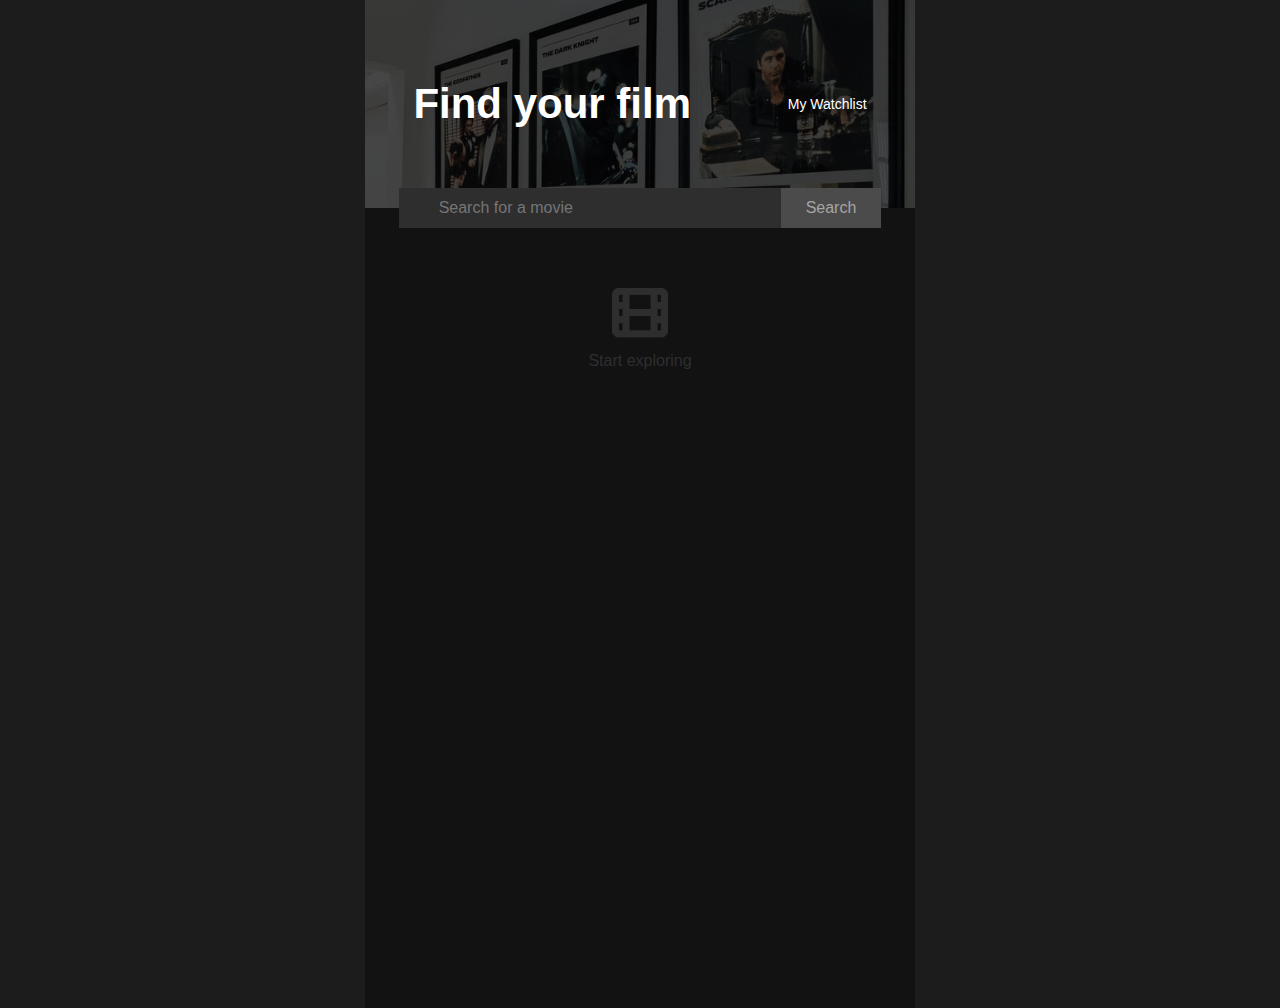
==== index.html @ bf04579a "new repo" ====
<!DOCTYPE html>
<html lang="en">

<head>
    <meta charset="UTF-8">
    <meta name="viewport" content="width=device-width, initial-scale=1.0">
    <title>Document</title>
    <link rel="stylesheet" href="reset.css">
    <link rel="stylesheet" href="index.css">
    <link rel="stylesheet" href="https://cdnjs.cloudflare.com/ajax/libs/font-awesome/6.4.2/css/all.min.css"
        integrity="sha512-z3gLpd7yknf1YoNbCzqRKc4qyor8gaKU1qmn+CShxbuBusANI9QpRohGBreCFkKxLhei6S9CQXFEbbKuqLg0DA=="
        crossorigin="anonymous" referrerpolicy="no-referrer" />
</head>

<body>
    <header>
        <nav>
            <h2>Find your film</h2>
            <a href="/my-watch-list.html">My Watchlist</a>
        </nav>
    </header>
    <section class="search-container">
        <div class="search-bar">
            <i class="fa-solid fa-magnifying-glass"></i>
            <input type="search" placeholder="Search for a movie">
        </div>
        <button class="search-btn">Search</button>
    </section>
    <section class="container">
            <figure>
                <img src="./src/256.png" alt="empty-list" width="56px">
            </figure>
            <p>Start exploring</p>
    </section>
</body>
<script src="index.js" type="module"></script>
</html>
---- index.css ----
:root{
    --small-font-size:12px;
    --medium-font-size:14px;
    --large-font-size:22px;
}


@import url('https://fonts.googleapis.com/css2?family=Inter:wght@400;500;700&display=swap');



body{
    font-family: 'Inter', sans-serif;
    display: flex;
    flex-direction: column;
    align-items: center;
    background-color: #1c1c1c;
}

header, section{
    min-width: 550px;
}

header{
    height: 208px;
    background-image:linear-gradient(
        to bottom,
        rgba(0, 0, 0, 0.7),
        rgba(0, 0, 0, 0.7)
      ), url(./src/background.jpeg);
    background-size: cover;
    background-repeat: no-repeat;
    background-position:center 25%;
}

header nav{
    display: flex;
    flex-direction: row;
    justify-content: space-around;
    align-items: center;
    height: 100%;
}

h2{
    font-size: 42px;
    font-weight: 700;
    color: #fff;
}

header a{
    font-size: 14px;
    font-weight: 500;
    color: #fff;
    text-decoration: none;
}

.search-container{
    display: flex;
    flex-direction: row;
    justify-content: center;
    height: 40px;
    margin-top: -20px;
    border-radius: 20px;
    color: #A5A5A5;
    z-index: 1;
}

.search-bar{
    display: flex;
    align-items: center;
}

input{
    height: 100%;
    width: 342px;
    padding: 0;
    padding-left: 40px;
    margin: 0;
    outline: none;
    border: none;
    background-color: #2E2E2F;
    color: #A5A5A5;
}

.search-container i{
    position: absolute;
    pointer-events: none;
    padding-left: 15px;
}

button{
    height: 100%;
    outline: none;
    border: none;
    background-color: #4B4B4B;
    color: #A5A5A5;
    padding: 0 25px;
}

.container{
    color: #2E2E2F;
    display: flex;
    justify-content: flex-start;
    align-items: center;
    flex-direction: column;
    gap: 15px;
    min-height: 80vh;
    text-align: center;
    background-color: #121212;
    margin-top: -20px;
    padding-top: 80px;
    width: 500px;
}

.container .item{
    color: #fff;
    display: grid;
    text-align: left;
    border-bottom: 1px solid #2C2C2C;
    column-gap: 15px;
    grid-template-columns: 120px 50px 70px 40px 120px;
    grid-template-rows: repeat(4, 50px);
    grid-template-areas: 
    "poster title title rating rating"
    "poster time genre genre watchlist"
    "poster description description description description"
    "poster . . . .";
}

.movie-poster {
    max-width: 100%;
    max-height: 100%;
    display: block;
    grid-area: poster;
}

.movie-title{
    grid-area: title;
    align-self: center;
    font-size: var(--large-font-size);
    text-overflow: ellipsis;
    width: 100%;
}

.imdb-container{
    display: flex;
    justify-content: flex-start;
    gap: 5px;
    align-self: center;
    grid-area: rating;
    font-size: var(--small-font-size);
}

.movie-time{
    grid-area: time;
    align-self: center;
    font-size: var(--small-font-size);
}

.movie-genre{
    grid-area: genre;
    align-self: center;
    font-size: var(--small-font-size);
}

.watchList-container{
    display: flex;
    justify-content: flex-start;
    align-self: center;
    gap: 5px;
    grid-area: watchlist;
    font-size: var(--small-font-size);
    cursor: pointer;
}

.movie-description{
    grid-area: description;
    align-self: center;
    font-size: var(--medium-font-size);
    color: #A5A5A5;
    line-height: 1.5;
    overflow: hidden;
    max-width: 100%;
    display: -webkit-box;
    -webkit-box-orient: vertical;
    -webkit-line-clamp: 3;
    overflow: hidden;
}

.message{
    color: #fff;
    text-align: center;
    display: none;
    justify-content: center;
    align-items: center;
    position: absolute;
    margin: 50px 0;
    transition:visibility 3000ms;
}

.message-item{
    width: 50%;
    background-color: #4B4B4B;
    height: 75px;
    display: flex;
    align-items: center;
}
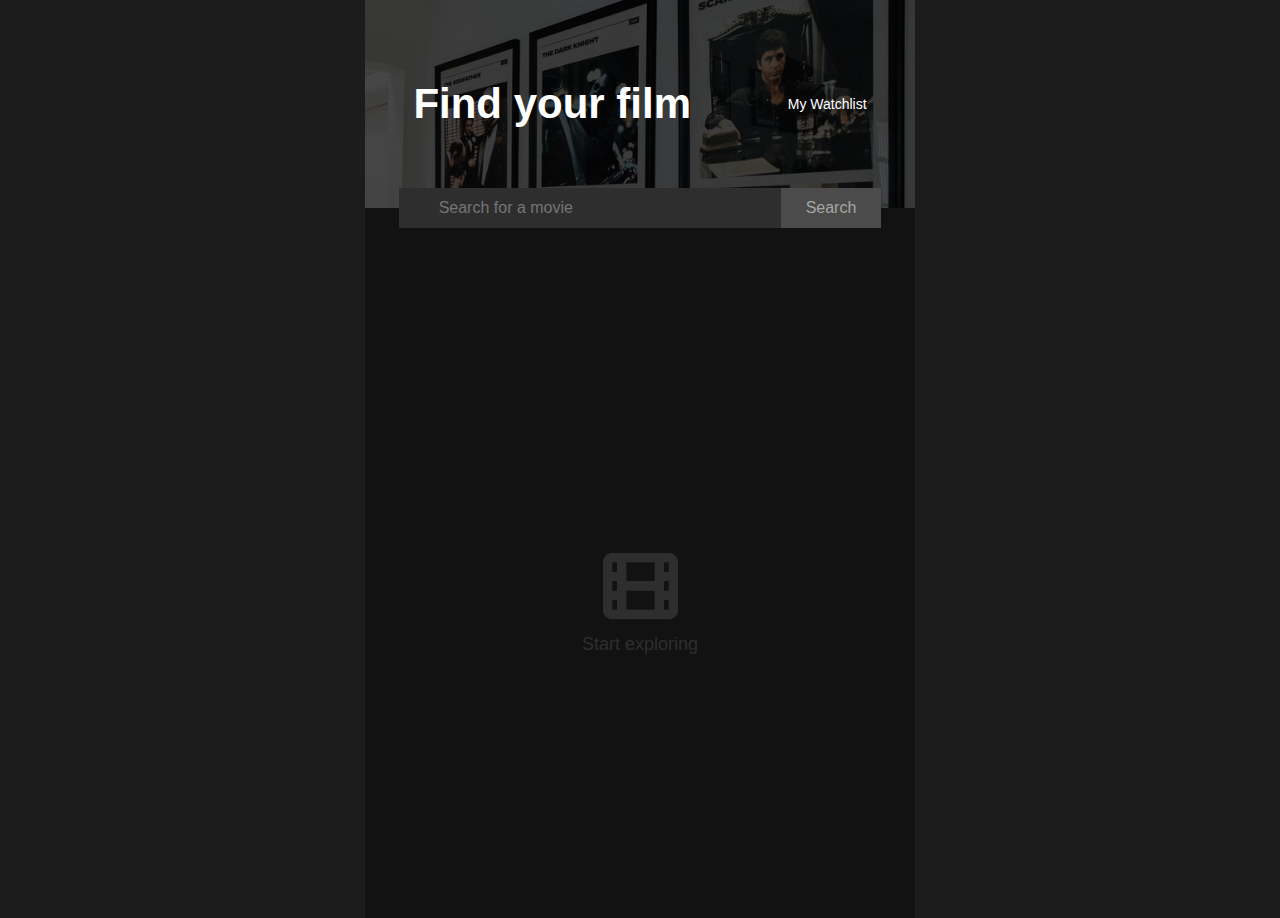
==== commit 27a625a1: "update" ====
--- a/index.html
+++ b/index.html
@@ -27,10 +27,12 @@
         <button class="search-btn">Search</button>
     </section>
     <section class="container">
+        <div class="explorer-item">
             <figure>
-                <img src="./src/256.png" alt="empty-list" width="56px">
+                <img src="./src/256.png" alt="empty-list" width="75px">
             </figure>
             <p>Start exploring</p>
+        </div>
     </section>
 </body>
 <script src="index.js" type="module"></script>
--- a/index.css
+++ b/index.css
@@ -104,7 +104,7 @@
     align-items: center;
     flex-direction: column;
     gap: 15px;
-    min-height: 80vh;
+    min-height: 70vh;
     text-align: center;
     background-color: #121212;
     margin-top: -20px;
@@ -166,11 +166,19 @@
 .watchList-container{
     display: flex;
     justify-content: flex-start;
-    align-self: center;
+    align-items: center;
     gap: 5px;
     grid-area: watchlist;
     font-size: var(--small-font-size);
     cursor: pointer;
+}
+
+.watchList-container i{
+    background-color: #fff;
+    border-radius: 50%;
+    padding: 2%;
+    color: #121212;
+    font-size: 12px;
 }
 
 .movie-description{
@@ -206,4 +214,39 @@
     align-items: center;
 }
 
-
+.explorer-item{
+    display: flex;
+    margin: auto;
+    flex-direction: column;
+    justify-self: center;
+}
+
+.explorer-item p{
+    font-size: 18px;
+    margin-top: 15px;
+}
+
+.search-text{
+    font-size: 18px;
+}
+
+.container a{
+    color:#A5A5A5;
+    text-align: left;
+}
+
+.add-container{
+    display: flex;
+    justify-content: center;
+    align-items: center;
+    text-decoration: none;
+    gap: 15px;
+    width: 50%;
+}
+
+.add-container i{
+    background-color: #fff;
+    border-radius: 50%;
+    padding: 2%;
+    color: #121212;
+}